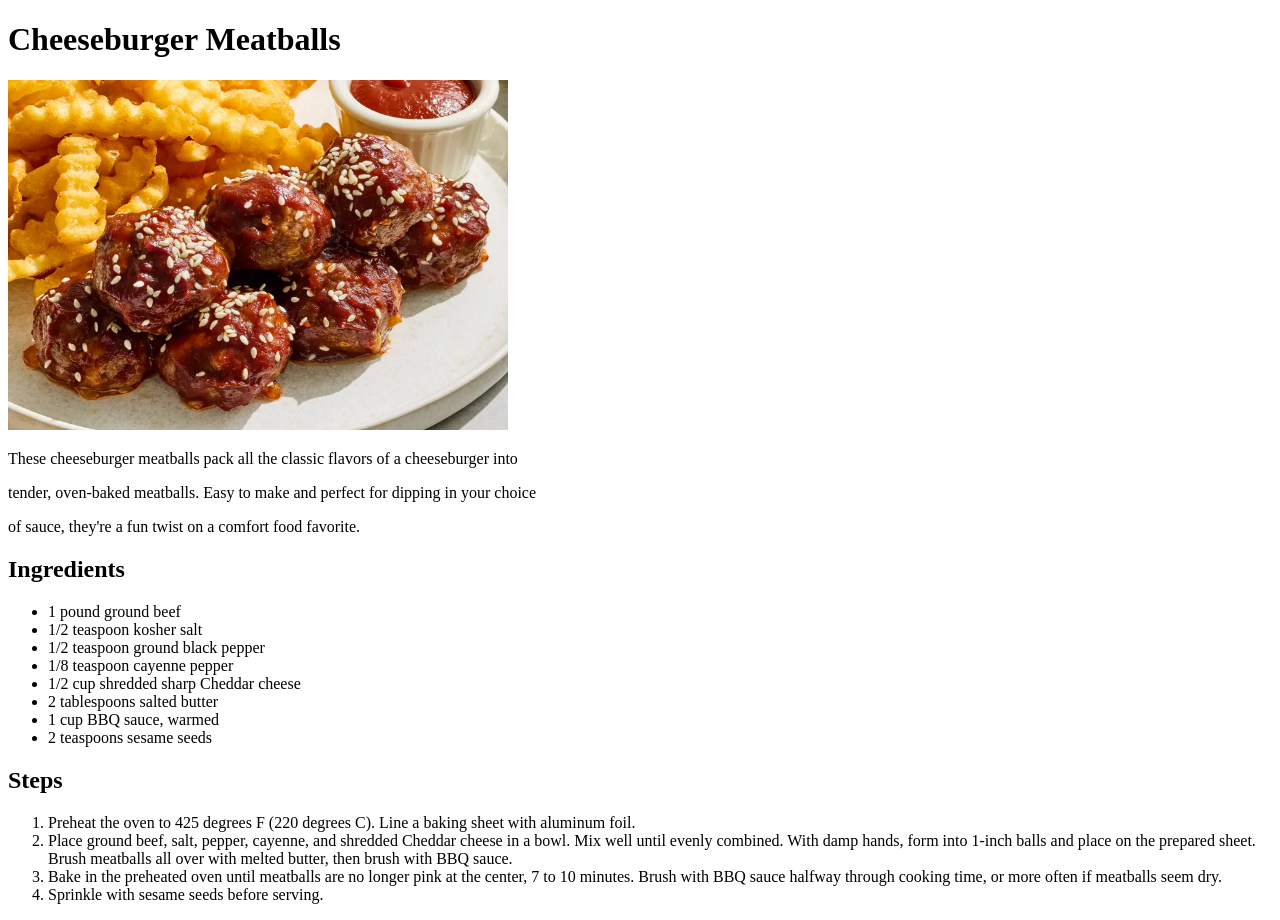
==== recipes/CheeseBurgerMeatBalls.html @ 8ecea03f "version 1 with very basic HTML" ====
<!DOCTYPE html>
<html lang = "en">

    <head>
        <meta charset = "UTF-8">
        <title>Cheeseburger Meatballs</title>
    </head>

    <body>

        <h1>Cheeseburger Meatballs</h1>
        <img src = "cheeseburgermeatballsPic.webp" width = "500" height= "350">
        <p>These cheeseburger meatballs pack all the classic flavors of a cheeseburger into</p>
        <p>tender, oven-baked meatballs. Easy to make and perfect for dipping in your choice </p>
        <p>of sauce, they're a fun twist on a comfort food favorite.</p>

        <h2>Ingredients</h2>
        <ul>
            <li>1 pound ground beef</li>
            <li>1/2 teaspoon kosher salt</li>
            <li>1/2 teaspoon ground black pepper</li>
            <li>1/8 teaspoon cayenne pepper</li>
            <li>1/2 cup shredded sharp Cheddar cheese</li>
            <li>2 tablespoons salted butter</li>
            <li>1 cup BBQ sauce, warmed</li>
            <li>2 teaspoons sesame seeds</li>
        </ul>

        <h2>Steps</h2>
        <ol>
            <li>Preheat the oven to 425 degrees F (220 degrees C). Line a baking sheet with aluminum foil. </li>
            <li>Place ground beef, salt, pepper, cayenne, and shredded Cheddar cheese in a bowl. Mix well until evenly combined. With damp hands, form into 1-inch balls and place on the prepared sheet. Brush  meatballs all over with melted butter, then brush with BBQ sauce.</li>
            <li>Bake in the preheated oven until meatballs are no longer pink at the center, 7 to 10 minutes. Brush with BBQ sauce halfway through cooking time, or more often if meatballs seem dry. </li>
            <li>Sprinkle with sesame seeds before serving.</li>
        </ol>
    </body>
</html>
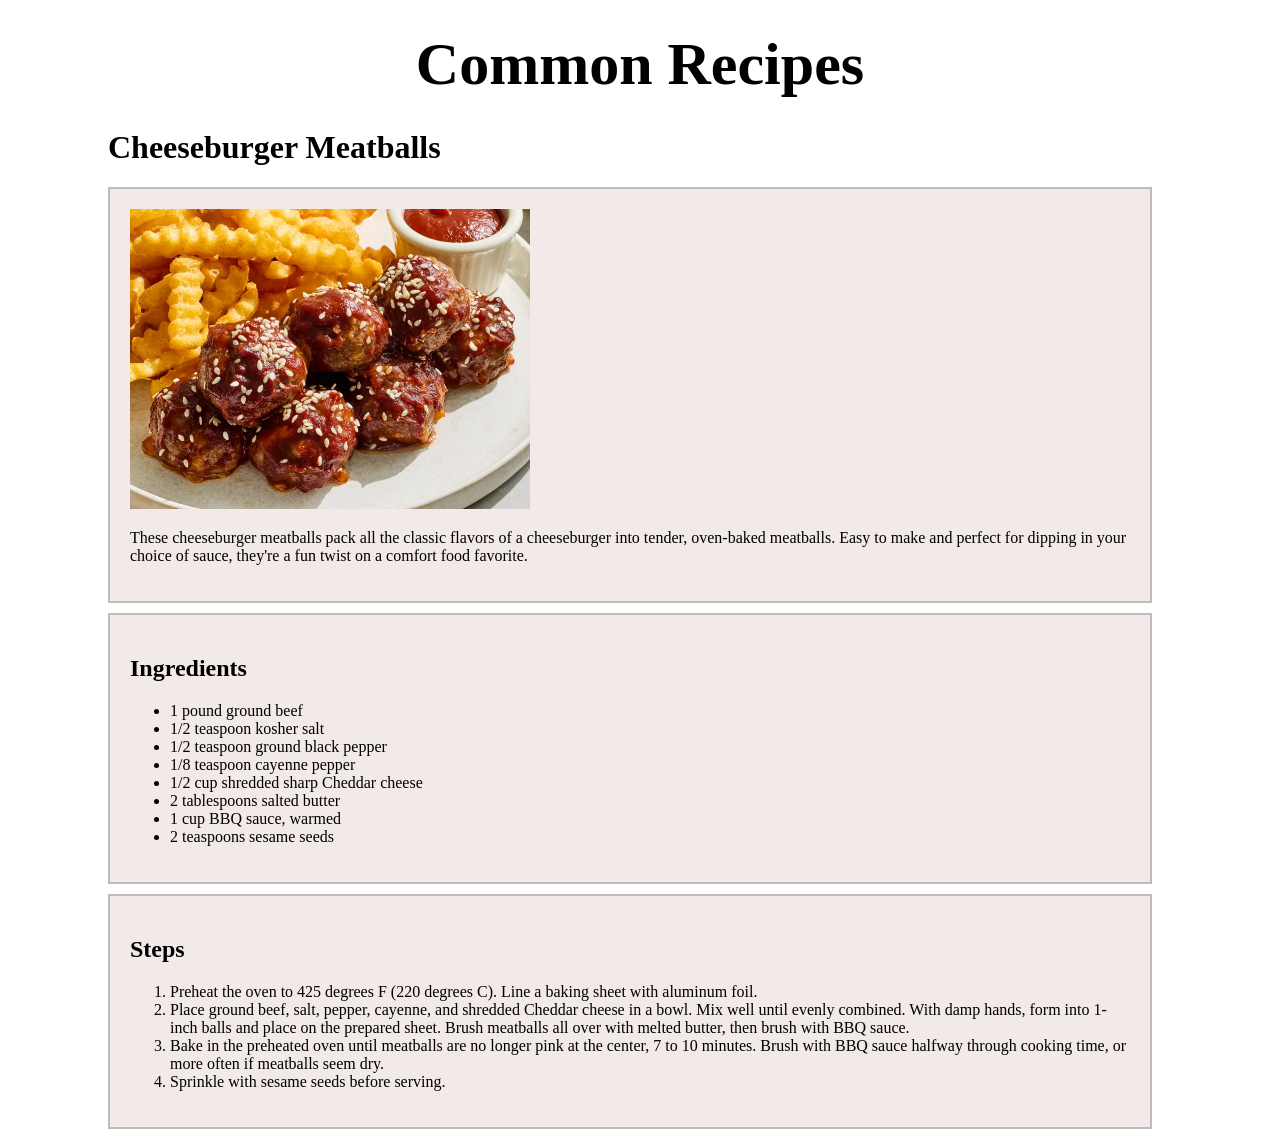
==== commit 269fd2bf: "Modified all pages with CSS" ====
--- a/recipes/CheeseBurgerMeatBalls.html
+++ b/recipes/CheeseBurgerMeatBalls.html
@@ -4,17 +4,22 @@
     <head>
         <meta charset = "UTF-8">
         <title>Cheeseburger Meatballs</title>
+        <link rel = "stylesheet" href = "../styles.css">
     </head>
 
-    <body>
+    <body class ="recipeBody">
+        <div class = "HeadingDiv">
+            <h1 class = "PageHeading">Common Recipes</h1>
+        </div>
+        <h1 class = "recipeHeading">Cheeseburger Meatballs</h1>
+        <div class = "InfoColumn">
+            <img class = "recipePic" src = "webimages/cheeseburgermeatballsPic.webp" width = "400" height= "300">
+            <p>These cheeseburger meatballs pack all the classic flavors of a cheeseburger into tender, oven-baked meatballs. Easy to make and perfect for dipping in your choice of sauce, they're a fun twist on a comfort food favorite.</p>
 
-        <h1>Cheeseburger Meatballs</h1>
-        <img src = "cheeseburgermeatballsPic.webp" width = "500" height= "350">
-        <p>These cheeseburger meatballs pack all the classic flavors of a cheeseburger into</p>
-        <p>tender, oven-baked meatballs. Easy to make and perfect for dipping in your choice </p>
-        <p>of sauce, they're a fun twist on a comfort food favorite.</p>
-
-        <h2>Ingredients</h2>
+        </div>
+        <div>
+            <div class = "IngredientsColumn">
+            <h2>Ingredients</h2>
         <ul>
             <li>1 pound ground beef</li>
             <li>1/2 teaspoon kosher salt</li>
@@ -25,13 +30,16 @@
             <li>1 cup BBQ sauce, warmed</li>
             <li>2 teaspoons sesame seeds</li>
         </ul>
+        </div>
 
-        <h2>Steps</h2>
+        <div class = "StepsColumn">
+            <h2>Steps</h2>
         <ol>
             <li>Preheat the oven to 425 degrees F (220 degrees C). Line a baking sheet with aluminum foil. </li>
             <li>Place ground beef, salt, pepper, cayenne, and shredded Cheddar cheese in a bowl. Mix well until evenly combined. With damp hands, form into 1-inch balls and place on the prepared sheet. Brush  meatballs all over with melted butter, then brush with BBQ sauce.</li>
             <li>Bake in the preheated oven until meatballs are no longer pink at the center, 7 to 10 minutes. Brush with BBQ sauce halfway through cooking time, or more often if meatballs seem dry. </li>
             <li>Sprinkle with sesame seeds before serving.</li>
         </ol>
-    </body>
+        </div>
+        </div>
 </html>
--- a/styles.css
+++ b/styles.css
@@ -0,0 +1,88 @@
+
+.recipeBody{
+    font-family: 'Trebuchet MS';
+}
+
+.HomeDiv{
+    width : 1300px;
+    margin : auto;
+}
+.HeadingDiv{
+    position : sticky;
+    background-color: white;
+    top : 0;
+    z-index : 1;
+
+}
+.PageHeading{
+    text-align: center;
+    font-size : 60px;
+    margin : 30px;
+    font-family : 'Brush Script MT', cursive;
+}
+
+.RecipeBox{
+    display : inline-block;
+    width : 300px;
+    position : relative;
+    border : 2px solid rgb(193, 186, 186);
+    transition: transform 0.2s;
+    box-shadow : 0 5px 15px rgba(0, 0, 0, 0.4);
+    background-color:rgb(242, 233, 233);
+}
+.link-card{
+    display : inline-block;
+    text-decoration: none;
+    margin : 6px;
+}
+.link-card:hover div{
+    box-shadow : 0 5px 15px rgba(0, 0, 0, 0.4);
+    background-color: rgb(242, 233, 233);
+    transform : translateY(-5px);
+}
+.Rating{
+    float : left;
+    margin : 0px 0px 0px 8px; 
+    color : gray;
+
+}
+
+.BoxButton{
+    float : right;
+    padding : 10px 15px ;
+    background-color: rgb(80, 229, 95);
+    border-radius : 8px;
+    font-weight : 600;
+    font-size: 16px;
+    color : white;
+    margin : 0px 7px 4px 0px;
+}
+
+.content{
+    font-size : 19px;
+    font-weight : 600;
+    margin : 7px 4px 7px 6px;;
+    color : black;
+}
+
+.views{
+    float : left;
+    clear : left;
+    margin : 2px 0px 5px 8px; 
+    color : gray;
+}
+
+.InfoColumn, .IngredientsColumn, .StepsColumn{
+    width : 1000px;
+    border : 2px solid rgb(193, 186, 186);
+    margin :0px 0px 10px 100px;
+    background-color:rgb(242, 233, 233);
+    padding : 20px;
+}
+
+
+
+.recipeHeading{
+    margin-left : 100px;
+}
+
